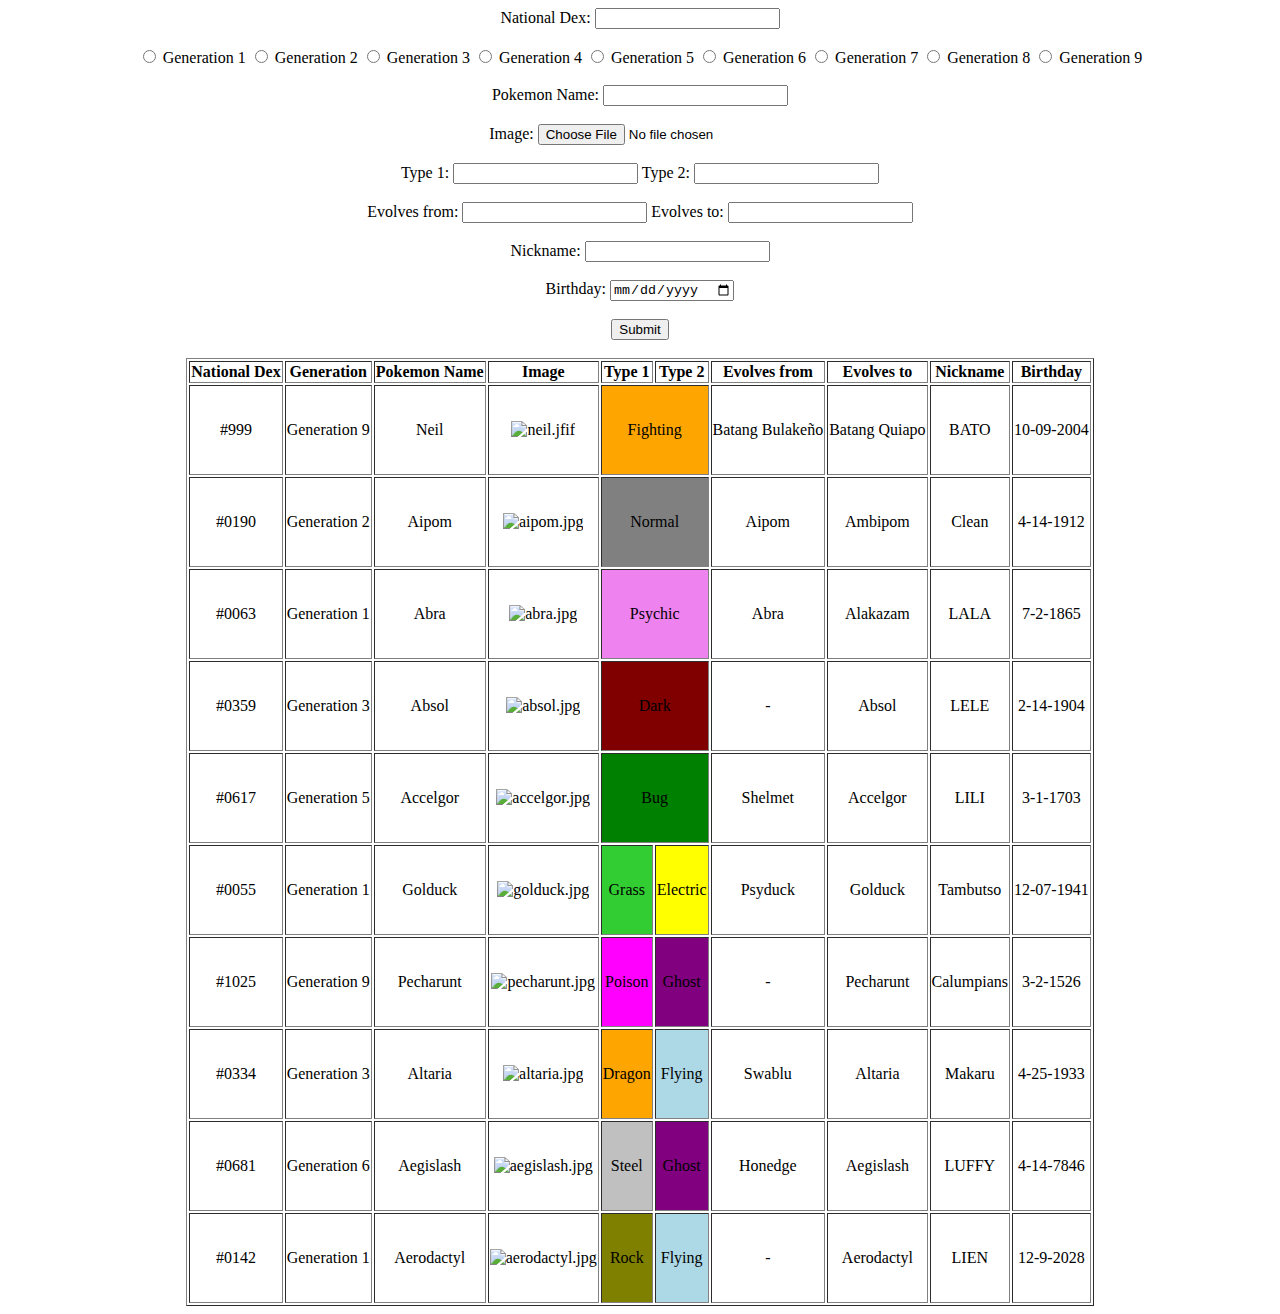
==== santelices_tsa3.html @ ef6fe830 "Create santelices_tsa3.html" ====
<!DOCTYPE html>
<html lang="en">
<head>
    <meta charset="UTF-8">
    <meta name="viewport" content="width=device-width, initial"
</head>
<body>
    <center>
        <form action="">
                <label for="natdex">National Dex:</label>
                <input type="text" id="natdex" name="natdex"><br><br>

                <input type="radio" id="henerasyon" name="henerasyon" value="HTML">
                <label for="henerasyon">Generation 1</label>

                <input type="radio" id="henerasyon" name="henerasyon" value="HTML">
                <label for="henerasyon">Generation 2</label>
                
                <input type="radio" id="henerasyon" name="henerasyon" value="HTML">
                <label for="henerasyon">Generation 3</label>
                
                <input type="radio" id="henerasyon" name="henerasyon" value="HTML">
                <label for="henerasyon">Generation 4</label>
                
                <input type="radio" id="henerasyon" name="henerasyon" value="HTML">
                <label for="henerasyon">Generation 5</label>
                
                <input type="radio" id="henerasyon" name="henerasyon" value="HTML">
                <label for="henerasyon">Generation 6</label>
                
                <input type="radio" id="henerasyon" name="henerasyon" value="HTML">
                <label for="henerasyon">Generation 7</label>
                
                <input type="radio" id="henerasyon" name="henerasyon" value="HTML">
                <label for="henerasyon">Generation 8</label>
                
                <input type="radio" id="henerasyon" name="henerasyon" value="HTML">
                <label for="henerasyon">Generation 9</label><br><br>

                <label for="NgalanMu">Pokemon Name:</label>
                <input type="text" id="NgalanMu" name="NgalanMu"><br><br>

                <label for="Litrato">Image:</label>
                <input type="file" id="Litrato" name="Litrato"><br><br>

                <label for="TipoPanguna">Type 1:</label>
                <input type="text" id="TipoPanguna" name="TipoPanguna">

                <label for="TipoPangalawa">Type 2:</label>
                <input type="text" id="TipoPangalawa" name="TipoPangalawa"><br><br>

                <label for="Ebuhulmodito">Evolves from:</label>
                <input type="text" id="Ebuhulmodito" name="Ebuhulmodito">

                <label for="Ebuhulmoduun">Evolves to:</label>
                <input type="text" id="Ebuhulmoduun" name="Ebuhulmoduun"><br><br>

                <label for="BansagAlyas">Nickname:</label>
                <input type="text" id="BansagAlyas" name="BansagAlyas"><br><br>

                <label for="HapiHapiKaarawan">Birthday:</label>
                <input type="date" id="HapiHapiKaarawan" name="HapiHapiKaarawan"><br><br>

                <input type="submit" value="Submit"><br><br>

                <table border="1" style="text-align: center;">
                
                 <tr>
                        <th>National Dex</th>
                        <th>Generation</th>
                        <th>Pokemon Name</th>
                        <th>Image</th>
                        <th>Type 1</th>
                        <th>Type 2</th>
                        <th>Evolves from</th>
                        <th>Evolves to</th>
                        <th>Nickname</th>
                        <th>Birthday</th>
                    </tr>

                    <tr style="height: 90px;">
                        <td>#999</td>
                        <td>Generation 9</td>
                        <td>Neil</td>
                        <td><img src="neil.jfif" alt="neil.jfif" style="width: 100px;"></td>
                        <td style="background-color: #FFA500;" colspan="2">Fighting</td>
                        <td>Batang Bulakeño</td>
                        <td>Batang Quiapo</td>
                        <td>BATO</td>
                        <td>10-09-2004</td>
                    </tr>

                    <tr style="height: 90px;">
                        <td>#0190</td>
                        <td>Generation 2</td>
                        <td>Aipom</td>
                        <td><img src="https://archives.bulbagarden.net/media/upload/thumb/0/0d/0190Aipom.png/250px-0190Aipom.png" alt="aipom.jpg" style="width: 100px;"></td>
                        <td style="background-color: #808080;" colspan="2">Normal</td>
                        <td>Aipom</td>
                        <td>Ambipom</td>
                        <td>Clean</td>
                        <td>4-14-1912</td>
                    </tr>

                    <tr style="height: 90px;">
                        <td>#0063</td>
                        <td>Generation 1</ttdh>
                        <td>Abra</td>
                        <td><img src="https://archives.bulbagarden.net/media/upload/thumb/b/bd/0063Abra.png/250px-0063Abra.png" alt="abra.jpg" style="width: 100px;"></td>                        <td style="background-color: #EE82EE;" colspan="2">Psychic</td>
                        <td>Abra</td>
                        <td>Alakazam</td>
                        <td>LALA</td>
                        <td>7-2-1865</td>
                    </tr>

                    <tr style="height: 90px;">
                        <td>#0359</td>
                        <td>Generation 3</ttdh>
                        <td>Absol</td>
                        <td><img src="https://archives.bulbagarden.net/media/upload/thumb/9/9b/0359Absol.png/250px-0359Absol.png" alt="absol.jpg" style="width: 100px;"></td>                        <td style="background-color: #800000;" colspan="2">Dark</td>
                        <td>-</td>
                        <td>Absol</td>
                        <td>LELE</td>
                        <td>2-14-1904</td>
                    </tr>

                    <tr style="height: 90px;">
                        <td>#0617</td>
                        <td>Generation 5</ttdh>
                        <td>Accelgor</td>
                        <td><img src="https://archives.bulbagarden.net/media/upload/thumb/f/f4/0617Accelgor.png/250px-0617Accelgor.png" alt="accelgor.jpg" style="width: 100px;"></td>                        <td style="background-color: #008000;" colspan="2">Bug</td>
                        <td>Shelmet</td>
                        <td>Accelgor</td>
                        <td>LILI</td>
                        <td>3-1-1703</td>
                    </tr>

                    <tr style="height: 90px;">
                        <td>#0055</td>
                        <td>Generation 1</td>
                        <td>Golduck</td>
                        <td><img src="https://archives.bulbagarden.net/media/upload/thumb/e/ed/0055Golduck.png/250px-0055Golduck.png" alt="golduck.jpg" style="width: 100px;"></td>                        <td style="background-color: #32CD32;">Grass</td>
                        <td style="background-color: #FFFF00;">Electric</td>
                        <td>Psyduck</td>
                        <td>Golduck</td>
                        <td>Tambutso</td>
                        <td>12-07-1941</td>
                    </tr>

                    <tr style="height: 90px;">
                        <td>#1025</td>
                        <td>Generation 9</td>
                        <td>Pecharunt</td>
                        <td><img src="https://archives.bulbagarden.net/media/upload/thumb/5/5a/1025Pecharunt.png/250px-1025Pecharunt.png" alt="pecharunt.jpg" style="width: 100px;"></td>                        <td style="background-color: #FF00FF;">Poison</td>
                        <td style="background-color: #800080;">Ghost</td>
                        <td>-</td>
                        <td>Pecharunt</td>
                        <td>Calumpians</td>
                        <td>3-2-1526</td>
                    </tr>

                    <tr style="height: 90px;">
                        <td>#0334</td>
                        <td>Generation 3</td>
                        <td>Altaria</td>
                        <td><img src="https://archives.bulbagarden.net/media/upload/thumb/b/b2/0334Altaria.png/250px-0334Altaria.png" alt="altaria.jpg" style="width: 100px;"></td>                        <td style="background-color: #FFA500;">Dragon</td>
                        <td style="background-color: #ADD8E6;">Flying</td>
                        <td>Swablu</td>
                        <td>Altaria</td>
                        <td>Makaru</td>
                        <td>4-25-1933</td>
                    </tr>
                    
                    <tr style="height: 90px;"tr>
                        <td>#0681</td>
                        <td>Generation 6</ttdh>
                        <td>Aegislash</td>
                        <td><img src="https://archives.bulbagarden.net/media/upload/thumb/5/5a/0681Aegislash-Shield.png/250px-0681Aegislash-Shield.png" alt="aegislash.jpg" style="width: 100px;"></td>                        <td style="background-color: #C0C0C0;">Steel</td>
                        <td style="background-color: #800080;">Ghost</td>
                        <td>Honedge</td>
                        <td>Aegislash</td>
                        <td>LUFFY</td>
                        <td>4-14-7846</td>
                    </tr>

                    <tr style="height: 90px;">
                        <td>#0142</td>
                        <td>Generation 1</ttdh>
                        <td>Aerodactyl</td>
                        <td><img src="https://archives.bulbagarden.net/media/upload/thumb/2/2c/0142Aerodactyl.png/250px-0142Aerodactyl.png" alt="aerodactyl.jpg" style="width: 100px;"></td>                        <td style="background-color: #808000;">Rock</td>
                        <td style="background-color: #ADD8E6;">Flying</td>
                        <td>-</td>
                        <td>Aerodactyl</td>
                        <td>LIEN</td>
                        <td>12-9-2028</td>
                    </tr>

                </table>

        </form>

        </table>
    </center>
</body>
</html>
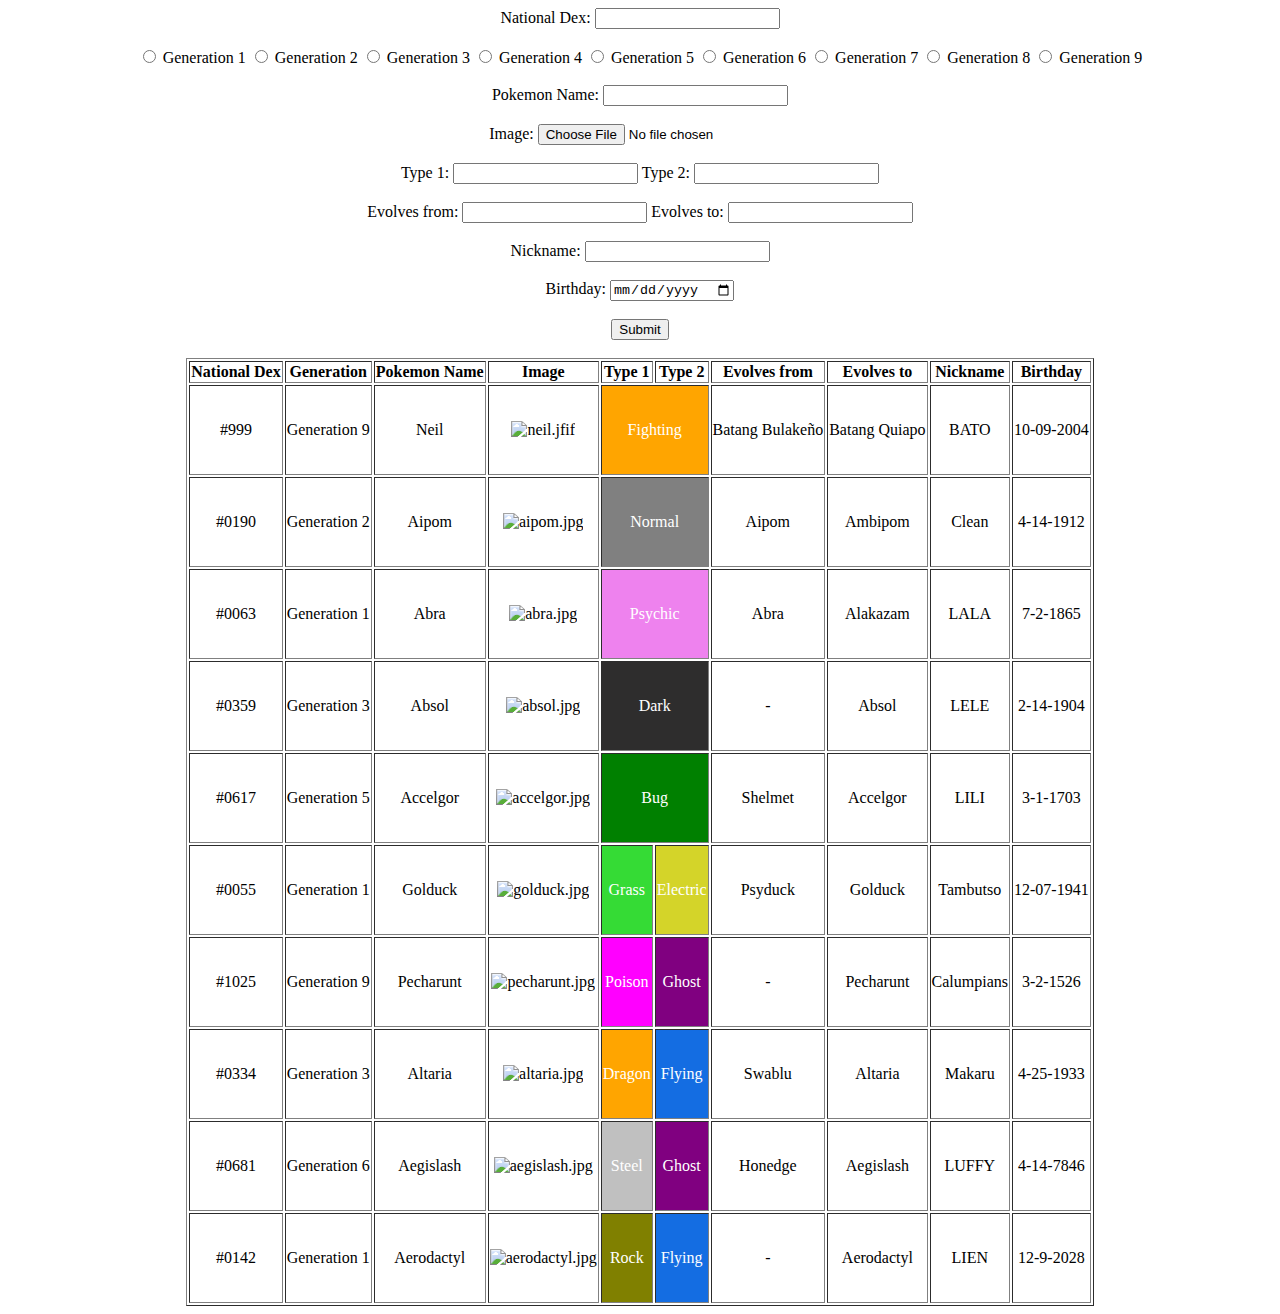
==== commit 1ffa41da: "Update santelices_tsa3.html" ====
--- a/santelices_tsa3.html
+++ b/santelices_tsa3.html
@@ -78,12 +78,12 @@
                         <th>Birthday</th>
                     </tr>
 
-                    <tr style="height: 90px;">
+                    <tr style="height: 90px;" >
                         <td>#999</td>
                         <td>Generation 9</td>
                         <td>Neil</td>
-                        <td><img src="neil.jfif" alt="neil.jfif" style="width: 100px;"></td>
-                        <td style="background-color: #FFA500;" colspan="2">Fighting</td>
+                        <td><img src="https://scontent.fmnl3-2.fna.fbcdn.net/v/t39.30808-6/433443069_122093325512264041_4835466192668894857_n.jpg?_nc_cat=100&ccb=1-7&_nc_sid=5f2048&_nc_eui2=AeENib0mP9Tl84OI7jgd7892rHhI19qAzcmseEjX2oDNyVEQA-kSeNMnUMuOY-XKm5M5j64Teq3HGf1hrCe3YzLx&_nc_ohc=YH7pkCJZihEQ7kNvgGc4NiH&_nc_ht=scontent.fmnl3-2.fna&oh=00_AYBy1ah9pDpgfrnmxD1ml9nOyHfp89-ivB58pZIld_zbFg&oe=664CBE85" alt="neil.jfif" style="width: 100px;"></td>
+                        <td style="background-color: #FFA500;color:white" colspan="2">Fighting</td>
                         <td>Batang Bulakeño</td>
                         <td>Batang Quiapo</td>
                         <td>BATO</td>
@@ -95,7 +95,7 @@
                         <td>Generation 2</td>
                         <td>Aipom</td>
                         <td><img src="https://archives.bulbagarden.net/media/upload/thumb/0/0d/0190Aipom.png/250px-0190Aipom.png" alt="aipom.jpg" style="width: 100px;"></td>
-                        <td style="background-color: #808080;" colspan="2">Normal</td>
+                        <td style="background-color: #808080;color:white" colspan="2">Normal</td>
                         <td>Aipom</td>
                         <td>Ambipom</td>
                         <td>Clean</td>
@@ -106,7 +106,8 @@
                         <td>#0063</td>
                         <td>Generation 1</ttdh>
                         <td>Abra</td>
-                        <td><img src="https://archives.bulbagarden.net/media/upload/thumb/b/bd/0063Abra.png/250px-0063Abra.png" alt="abra.jpg" style="width: 100px;"></td>                        <td style="background-color: #EE82EE;" colspan="2">Psychic</td>
+                        <td><img src="https://archives.bulbagarden.net/media/upload/thumb/b/bd/0063Abra.png/250px-0063Abra.png" alt="abra.jpg" style="width: 100px;"></td>                        
+                        <td style="background-color: #EE82EE;color:white" colspan="2">Psychic</td>
                         <td>Abra</td>
                         <td>Alakazam</td>
                         <td>LALA</td>
@@ -117,7 +118,8 @@
                         <td>#0359</td>
                         <td>Generation 3</ttdh>
                         <td>Absol</td>
-                        <td><img src="https://archives.bulbagarden.net/media/upload/thumb/9/9b/0359Absol.png/250px-0359Absol.png" alt="absol.jpg" style="width: 100px;"></td>                        <td style="background-color: #800000;" colspan="2">Dark</td>
+                        <td><img src="https://archives.bulbagarden.net/media/upload/thumb/9/9b/0359Absol.png/250px-0359Absol.png" alt="absol.jpg" style="width: 100px;"></td>                        
+                        <td style="background-color: #2e2d2d;color:white;" colspan="2">Dark</td>
                         <td>-</td>
                         <td>Absol</td>
                         <td>LELE</td>
@@ -128,7 +130,8 @@
                         <td>#0617</td>
                         <td>Generation 5</ttdh>
                         <td>Accelgor</td>
-                        <td><img src="https://archives.bulbagarden.net/media/upload/thumb/f/f4/0617Accelgor.png/250px-0617Accelgor.png" alt="accelgor.jpg" style="width: 100px;"></td>                        <td style="background-color: #008000;" colspan="2">Bug</td>
+                        <td><img src="https://archives.bulbagarden.net/media/upload/thumb/f/f4/0617Accelgor.png/250px-0617Accelgor.png" alt="accelgor.jpg" style="width: 100px;"></td>                        
+                        <td style="background-color: #008000;color:white;" colspan="2">Bug</td>
                         <td>Shelmet</td>
                         <td>Accelgor</td>
                         <td>LILI</td>
@@ -139,8 +142,9 @@
                         <td>#0055</td>
                         <td>Generation 1</td>
                         <td>Golduck</td>
-                        <td><img src="https://archives.bulbagarden.net/media/upload/thumb/e/ed/0055Golduck.png/250px-0055Golduck.png" alt="golduck.jpg" style="width: 100px;"></td>                        <td style="background-color: #32CD32;">Grass</td>
-                        <td style="background-color: #FFFF00;">Electric</td>
+                        <td><img src="https://archives.bulbagarden.net/media/upload/thumb/e/ed/0055Golduck.png/250px-0055Golduck.png" alt="golduck.jpg" style="width: 100px;"></td>                        
+                        <td style="background-color: #35db35;color: white;">Grass</td>
+                        <td style="background-color: #d4d429;color: white;">Electric</td>
                         <td>Psyduck</td>
                         <td>Golduck</td>
                         <td>Tambutso</td>
@@ -151,8 +155,9 @@
                         <td>#1025</td>
                         <td>Generation 9</td>
                         <td>Pecharunt</td>
-                        <td><img src="https://archives.bulbagarden.net/media/upload/thumb/5/5a/1025Pecharunt.png/250px-1025Pecharunt.png" alt="pecharunt.jpg" style="width: 100px;"></td>                        <td style="background-color: #FF00FF;">Poison</td>
-                        <td style="background-color: #800080;">Ghost</td>
+                        <td><img src="https://archives.bulbagarden.net/media/upload/thumb/5/5a/1025Pecharunt.png/250px-1025Pecharunt.png" alt="pecharunt.jpg" style="width: 100px;"></td>                       
+                        <td style="background-color: #FF00FF;color: white;">Poison</td>
+                        <td style="background-color: #800080;color: white;" >Ghost</td>
                         <td>-</td>
                         <td>Pecharunt</td>
                         <td>Calumpians</td>
@@ -163,8 +168,9 @@
                         <td>#0334</td>
                         <td>Generation 3</td>
                         <td>Altaria</td>
-                        <td><img src="https://archives.bulbagarden.net/media/upload/thumb/b/b2/0334Altaria.png/250px-0334Altaria.png" alt="altaria.jpg" style="width: 100px;"></td>                        <td style="background-color: #FFA500;">Dragon</td>
-                        <td style="background-color: #ADD8E6;">Flying</td>
+                        <td><img src="https://archives.bulbagarden.net/media/upload/thumb/b/b2/0334Altaria.png/250px-0334Altaria.png" alt="altaria.jpg" style="width: 100px;"></td>                        
+                        <td style="background-color: #FFA500;color: white;">Dragon</td>
+                        <td style="background-color: #146de2;color: white;">Flying</td>
                         <td>Swablu</td>
                         <td>Altaria</td>
                         <td>Makaru</td>
@@ -175,8 +181,9 @@
                         <td>#0681</td>
                         <td>Generation 6</ttdh>
                         <td>Aegislash</td>
-                        <td><img src="https://archives.bulbagarden.net/media/upload/thumb/5/5a/0681Aegislash-Shield.png/250px-0681Aegislash-Shield.png" alt="aegislash.jpg" style="width: 100px;"></td>                        <td style="background-color: #C0C0C0;">Steel</td>
-                        <td style="background-color: #800080;">Ghost</td>
+                        <td><img src="https://archives.bulbagarden.net/media/upload/thumb/5/5a/0681Aegislash-Shield.png/250px-0681Aegislash-Shield.png" alt="aegislash.jpg" style="width: 100px;"></td>                        
+                        <td style="background-color: #C0C0C0;color: white;">Steel</td>
+                        <td style="background-color: #800080;color: white;">Ghost</td>
                         <td>Honedge</td>
                         <td>Aegislash</td>
                         <td>LUFFY</td>
@@ -187,8 +194,9 @@
                         <td>#0142</td>
                         <td>Generation 1</ttdh>
                         <td>Aerodactyl</td>
-                        <td><img src="https://archives.bulbagarden.net/media/upload/thumb/2/2c/0142Aerodactyl.png/250px-0142Aerodactyl.png" alt="aerodactyl.jpg" style="width: 100px;"></td>                        <td style="background-color: #808000;">Rock</td>
-                        <td style="background-color: #ADD8E6;">Flying</td>
+                        <td><img src="https://archives.bulbagarden.net/media/upload/thumb/2/2c/0142Aerodactyl.png/250px-0142Aerodactyl.png" alt="aerodactyl.jpg" style="width: 100px;"></td>                        
+                        <td style="background-color: #808000;color: white;" >Rock</td>
+                        <td style="background-color: #146de2;color: white;">Flying</td>
                         <td>-</td>
                         <td>Aerodactyl</td>
                         <td>LIEN</td>
